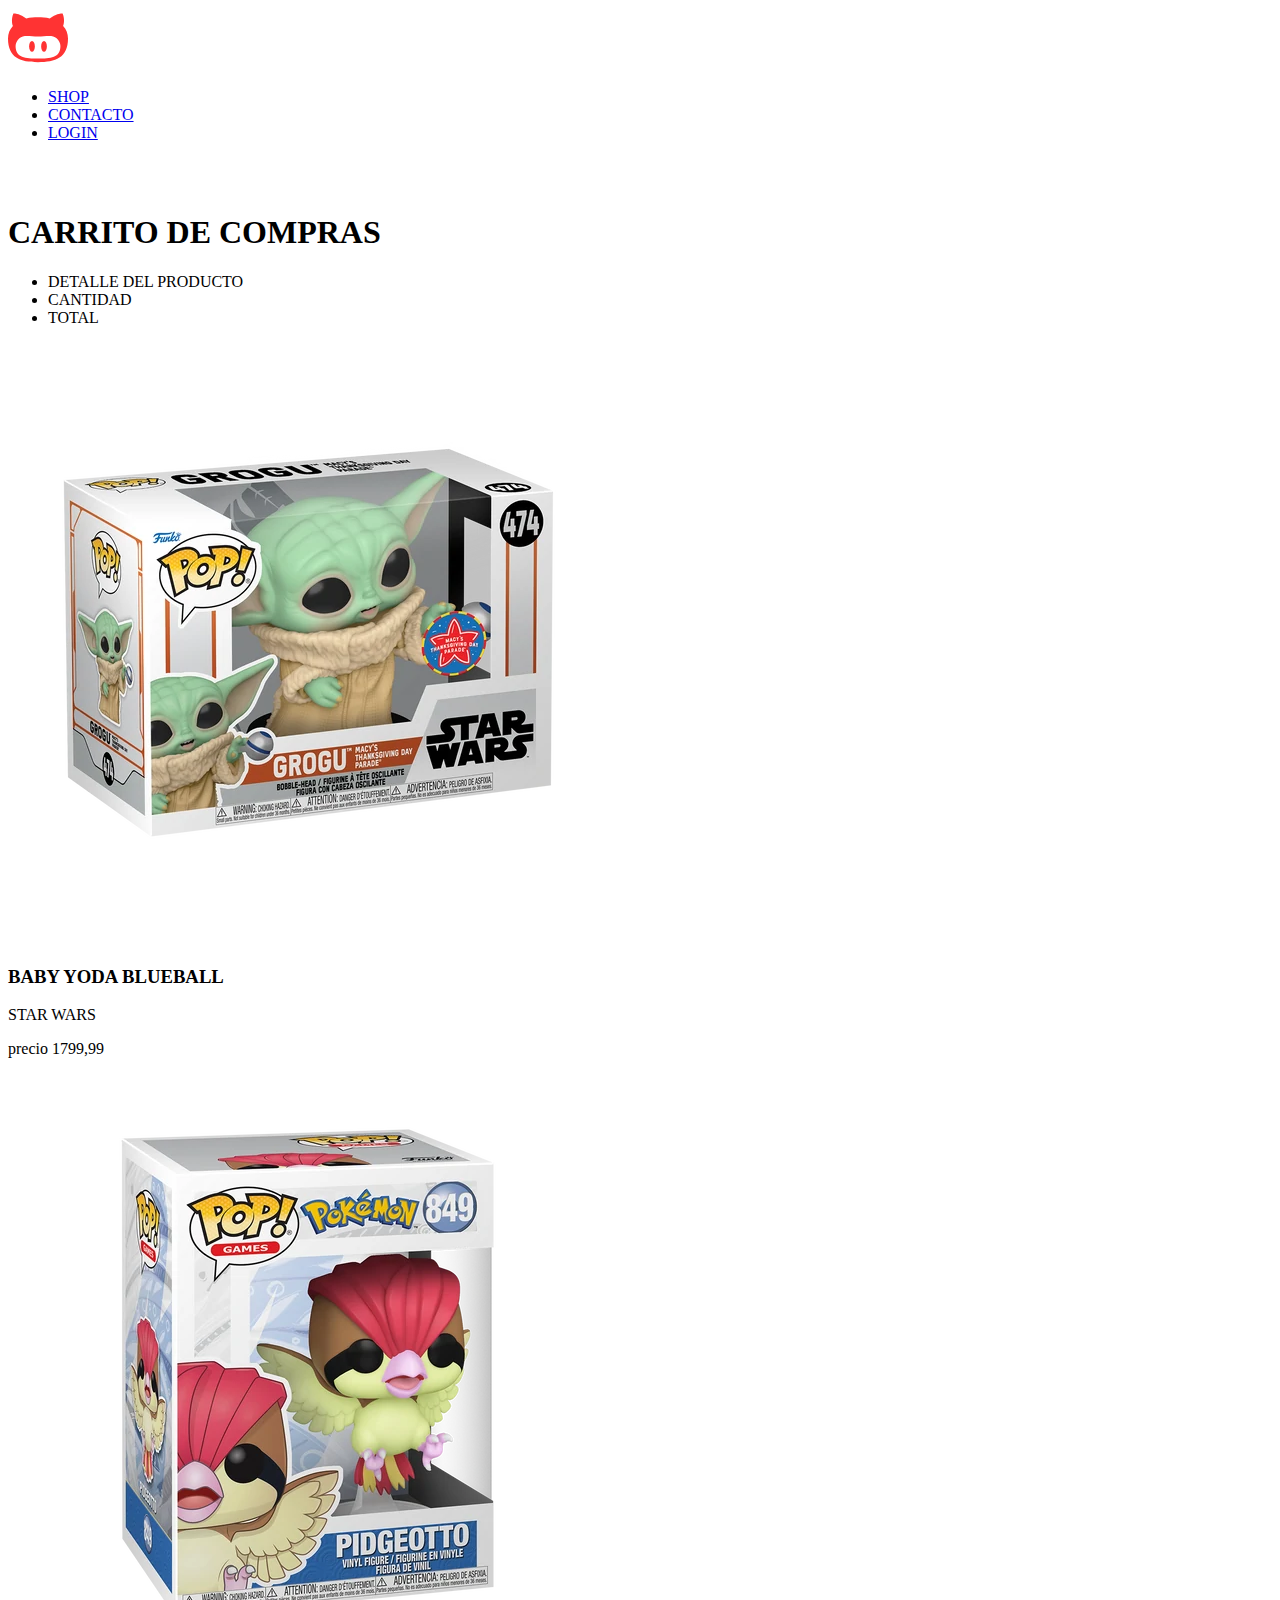
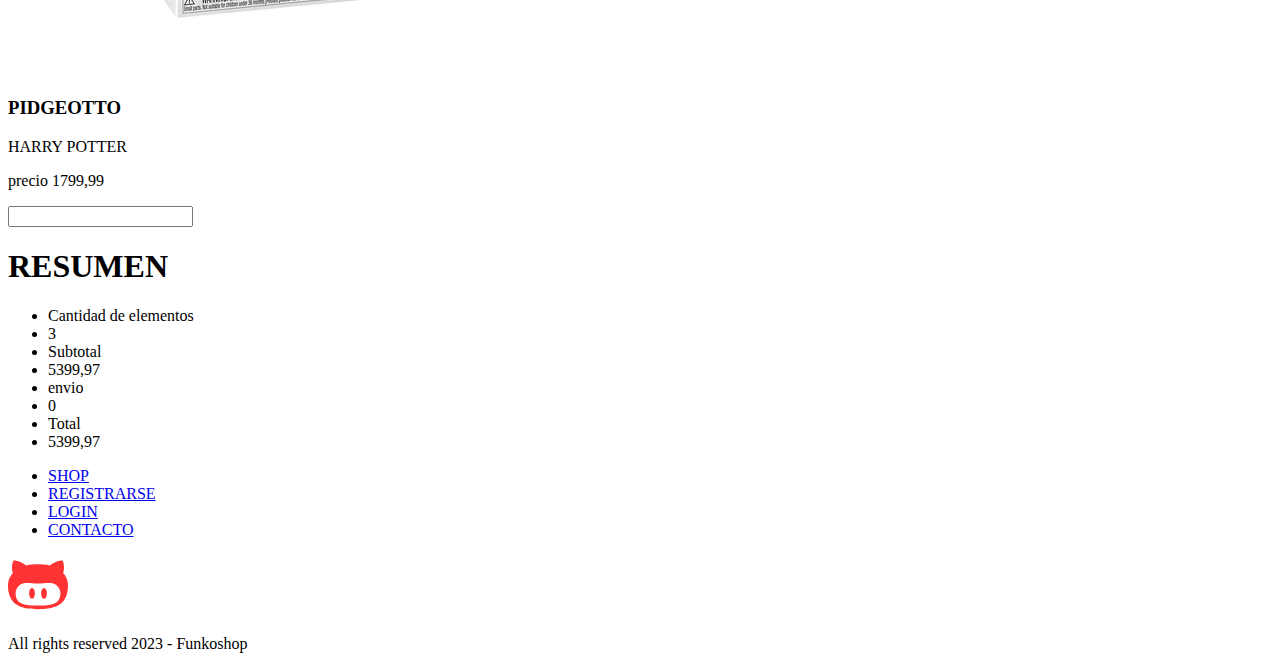
==== carrito.html @ 982b9064 "Reorganización de código" ====
<!DOCTYPE html>
<html lang="en">
  <head>
    <meta charset="UTF-8" />
    <meta name="viewport" content="width=device-width, initial-scale=1.0" />
    <title>Cart Funkoshop</title>
    <!-- <link href="CSS/styles.css" rel="stylesheet"/> -->
  </head>

  <body>
    <header>
      <nav>
        <div id="contenedornav">
            <div>
                <picture>
                    <a href="./index.html">
                    <img id="navpicture"src="../img/branding/isotype.svg" height="60px" width="60px" alt="Logo" />
                    </a>
                </picture>
            </div>
            <ul id="navlist">
                <li>
                    <a class="nav-link" href="./pages/shop.html">SHOP</a>
                </li>
                <li>
                    <a class="nav-link" href="./pages/contact.html">CONTACTO</a>
                </li>
                <li>
                    <a class="nav-link" href="./pages/login.html">LOGIN</a>
                </li>
            </ul>
            <picture>
                <a href="./pages.cart.html">
                    <img id="cartimg" src="../img/icons/cart-icon.svg" alt="icono del carrito"/>
                </a>
            </picture>
            
        </div>
      </nav>
    </header>
    <main>
      <div>
        <h1>CARRITO DE COMPRAS</h1>
      </div>
      <section>
        <ul>
          <li>DETALLE DEL PRODUCTO </li>
        <li>CANTIDAD</li>
        <li>TOTAL</li>
        </ul>
        <div>
          <img src="../img/star-wars/baby-yoda-box.webp" alt="Baby">
          <h3>BABY YODA BLUEBALL</h3>
          <p>STAR WARS</p>
          <p>precio 1799,99</p>




        </div>

        <div>
          <img src="../img/pokemon/pidgeotto-box.webp" alt="Pidge">
          <h3>PIDGEOTTO</h3>
          <p>HARRY POTTER</p>
          <p>precio 1799,99</p>
          <input type="number"/>

        </div>
        <div>
                <h1>RESUMEN</h3>
                </div>

                <div>
                  <ul>
                    <li> Cantidad de elementos</li>
                    <li>3</li>
                    <li>Subtotal</li>
                    <li>5399,97</li>
                    <li>envio</li>
                    <li>0</li>
                    <li>Total</li>
                    <li>5399,97</li>
                  </ul>


                </div>



            </div> 
        </div>
        
      </section>

      
   
    </main>
    <footer>
      <section>
        <div>
          <ul>
            <li>
              <a href="../pages/shop.html">SHOP</a>
            </li>
            <li>
              <a href="../pages/registrase.html">REGISTRARSE</a>
            </li>
            <li>
              <a href="../pages/login.html">LOGIN</a>
            </li>
            <li>
              <a href="./pages/contact.html">CONTACTO</a>
            </li>
          </ul>
        </div>
            <img id="navpicture"src="../img/branding/isotype.svg" height="60px" width="60px" alt="Logo" />

        <p>All rights reserved 2023 - Funkoshop </p>
        
      </section>
      </div>
    </footer>
  </body>
</html>
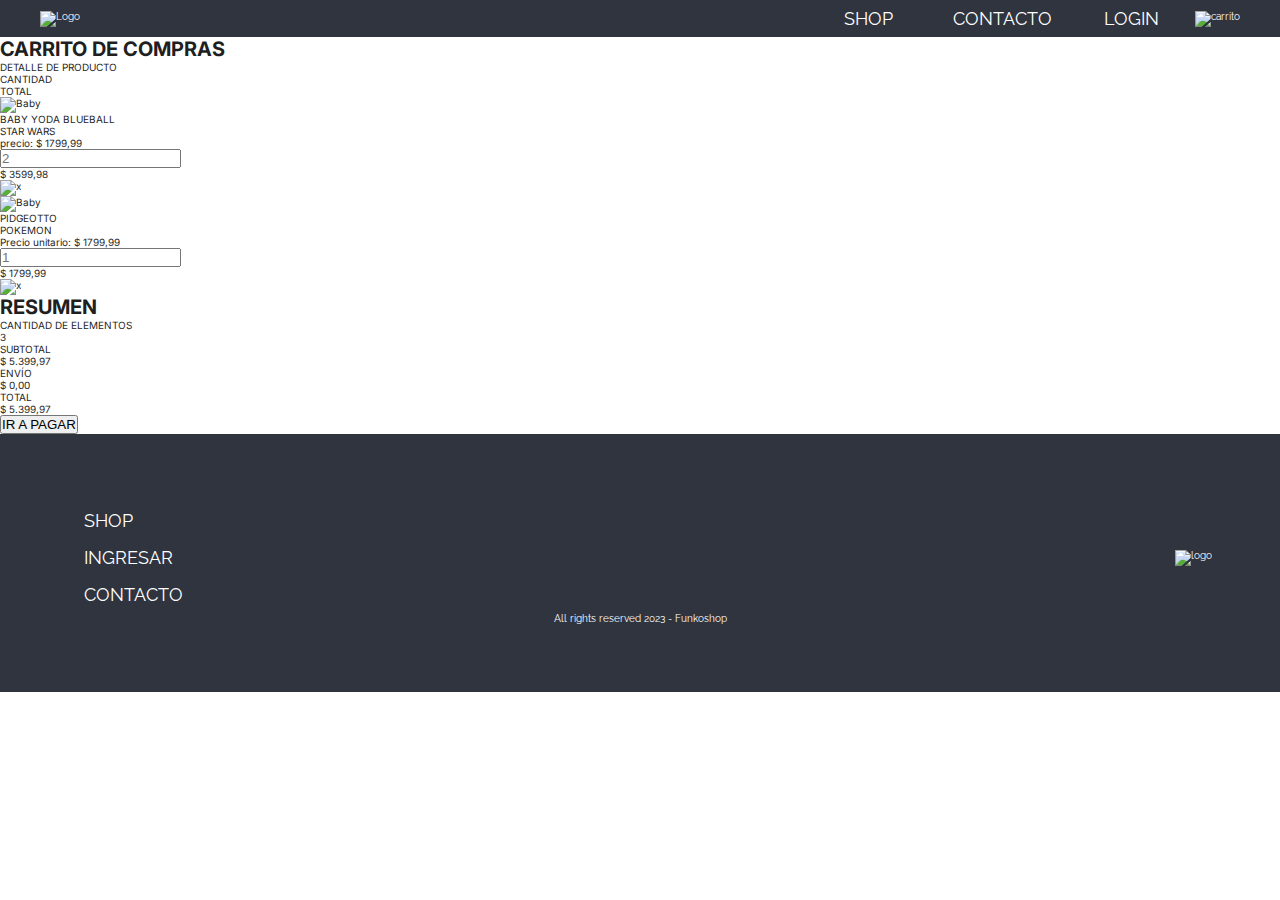
==== commit 89927d0f: "Challenge Integrador MISSION#1 HTML" ====
--- a/carrito.html
+++ b/carrito.html
@@ -1,125 +1,148 @@
 <!DOCTYPE html>
 <html lang="en">
-  <head>
-    <meta charset="UTF-8" />
-    <meta name="viewport" content="width=device-width, initial-scale=1.0" />
-    <title>Cart Funkoshop</title>
-    <!-- <link href="CSS/styles.css" rel="stylesheet"/> -->
-  </head>
 
-  <body>
-    <header>
-      <nav>
-        <div id="contenedornav">
-            <div>
-                <picture>
-                    <a href="./index.html">
-                    <img id="navpicture"src="../img/branding/isotype.svg" height="60px" width="60px" alt="Logo" />
-                    </a>
-                </picture>
-            </div>
-            <ul id="navlist">
-                <li>
-                    <a class="nav-link" href="./pages/shop.html">SHOP</a>
-                </li>
-                <li>
-                    <a class="nav-link" href="./pages/contact.html">CONTACTO</a>
-                </li>
-                <li>
-                    <a class="nav-link" href="./pages/login.html">LOGIN</a>
-                </li>
-            </ul>
-            <picture>
-                <a href="./pages.cart.html">
-                    <img id="cartimg" src="../img/icons/cart-icon.svg" alt="icono del carrito"/>
-                </a>
-            </picture>
-            
-        </div>
-      </nav>
-    </header>
-    <main>
+<head>
+  <meta charset="UTF-8" />
+  <meta name="viewport" content="width=device-width, initial-scale=1.0" />
+  <title>Cart Funkoshop</title>
+  <link href="../CSS/cart.css" rel="stylesheet" />
+  <link href="../CSS/index.css" rel="stylesheet" />
+
+</head>
+<body>
+
+  <header>
+    <nav class="navbar container">
+      <picture class="navbar__logo">
+        <a href="../index.html">
+          <img src="../img/branding/logo_light_horizontal.svg" alt="Logo" />
+        </a>
+      </picture>
+      <ul class="navbar__menu">
+        <li class="navbar__item with-submenu">
+          <a class="navbar__link with-icon" href="./shop.html">SHOP <iconify-icon
+            icon="system-uicons:chevron-down"></iconify-icon></a>
+          <ul class="submenu">
+            <li class="submenu__item">
+              <a href="./shop.html" class="submenu__link">Funkos</a>
+            </li>
+            <li class="submenu__item">
+              <a href="./shop.html" class="submenu__link">Remeras</a>
+            </li>
+            <li class="submenu__item">
+              <a href="./shop.html" class="submenu__link">Llaveros</a>
+            </li>
+          </ul>
+        </li>
+        <li class="navbar__item">
+          <a class="navbar__link" href="./contacto.html">CONTACTO</a>
+        </li>
+        <li class="navbar__item">
+          <a class="navbar__link" href="../Admin/login.html">LOGIN</a>
+        </li>
+        <li class="navbar__item">
+          <a class="navbar__cart" href="./carrito.html">
+            <img src="../img/icons/cart-icon.svg" alt="carrito">
+          </a>
+        </li>
+      </ul>
+    </nav>
+  </header>
+
+  <main>
+   
+    <section class="section-container">
       <div>
-        <h1>CARRITO DE COMPRAS</h1>
+        <h1 class="cart__title">CARRITO DE COMPRAS</h1>
       </div>
-      <section>
-        <ul>
-          <li>DETALLE DEL PRODUCTO </li>
+      <ul class="cart__submenu">
+        <li>DETALLE DE PRODUCTO</li>
         <li>CANTIDAD</li>
         <li>TOTAL</li>
-        </ul>
-        <div>
-          <img src="../img/star-wars/baby-yoda-box.webp" alt="Baby">
-          <h3>BABY YODA BLUEBALL</h3>
-          <p>STAR WARS</p>
-          <p>precio 1799,99</p>
+      </ul>
+
+      <div class="cart__container">
+         <div class="item__card">
+          <div>
+          <img class="item__img" src="../img/star-wars/baby-yoda-1.webp" alt="Baby">
+          <div class="item__details">
+            <p class="item__name pt-5">BABY YODA BLUEBALL</p>
+            <p class="item__license pt-5">STAR WARS</p>
+            <p class="item__price pt-5">precio: $ 1799,99</p>
+            </div>
+        </div>
+          
+      </div>
+      <input class="card__input" type="number" placeholder="2"/>
+        <p class="card__price">$ 3599,98</p>
+        <img src="../img/icons/x-solid.svg" height="10px" width="10px" alt="x" />
+           </div>
+
+           <div class="cart__container">
+            <div class="item__card">
+             <div>
+             <img class="item__img" src="../img/pokemon/pidgeotto-1.webp" alt="Baby">
+             <div class="item__details">
+               <p class="item__name pt-5">PIDGEOTTO</p>
+               <p class="item__license pt-5">POKEMON</p>
+               <p class="item__price pt-5">Precio unitario: $ 1799,99</p>
+               </div>
+           </div>
+             
+         </div>
+         <input class="card__input" type="number" placeholder="1"/>
+           <p class="card__price">$ 1799,99</p>
+           <img src="../img/icons/x-solid.svg" height="10px" width="10px" alt="x" />
+              </div>
+      
+
+      <div>
+        <h1 class="cart__title-resume">RESUMEN</h1>
+      </div>
+
+    </section>
+    <div>
+      <ul class="resume-container">
+        <li class="resume__list">CANTIDAD DE ELEMENTOS</li>
+        <li class="resume__numbers">3</li>
+        <li class="resume__list">SUBTOTAL</li>
+        <li class="resume__numbers">$ 5.399,97</li>
+        <li class="resume__list">ENVÍO</li>
+        <li class="resume__numbers">$ 0,00</li>
+        <li class="resume__list-total">TOTAL</li>
+        <li class="resume__numbers">$ 5.399,97</li>
+      </ul>
 
 
+    </div>
+<div >
 
+  <button type="submit" class="resume__pay"  form="nameform" value="Submit">IR A PAGAR</button>
+</div>
 
-        </div>
+  </main>
 
-        <div>
-          <img src="../img/pokemon/pidgeotto-box.webp" alt="Pidge">
-          <h3>PIDGEOTTO</h3>
-          <p>HARRY POTTER</p>
-          <p>precio 1799,99</p>
-          <input type="number"/>
+  <footer class="footer">
+    <nav class="navbar container">
+      <ul class="navbar__item">
+        <li class="navbar__item">
+          <a class="navbar__link" href="./shop.html">SHOP</a>
+        </li>
+        <li class="navbar__item">
+          <a class="navbar__link" href="../Admin/login.html">INGRESAR</a>
+        </li>
+        <li class="navbar__item">
+          <a class="navbar__link" href="./contacto.html">CONTACTO</a>
+        </li>
+      </ul>
+      <a href="../index.html">
+        <img src="../img/branding/isotype.svg" alt="logo">
+      </a>
+    </nav>
+    <p class="footer__copy">All rights reserved 2023 - Funkoshop</p>
+  </footer>
 
-        </div>
-        <div>
-                <h1>RESUMEN</h3>
-                </div>
+  <script src="https://cdn.jsdelivr.net/npm/iconify-icon@1.0.8/dist/iconify-icon.min.js"></script>
+</body>
 
-                <div>
-                  <ul>
-                    <li> Cantidad de elementos</li>
-                    <li>3</li>
-                    <li>Subtotal</li>
-                    <li>5399,97</li>
-                    <li>envio</li>
-                    <li>0</li>
-                    <li>Total</li>
-                    <li>5399,97</li>
-                  </ul>
-
-
-                </div>
-
-
-
-            </div> 
-        </div>
-        
-      </section>
-
-      
-   
-    </main>
-    <footer>
-      <section>
-        <div>
-          <ul>
-            <li>
-              <a href="../pages/shop.html">SHOP</a>
-            </li>
-            <li>
-              <a href="../pages/registrase.html">REGISTRARSE</a>
-            </li>
-            <li>
-              <a href="../pages/login.html">LOGIN</a>
-            </li>
-            <li>
-              <a href="./pages/contact.html">CONTACTO</a>
-            </li>
-          </ul>
-        </div>
-            <img id="navpicture"src="../img/branding/isotype.svg" height="60px" width="60px" alt="Logo" />
-
-        <p>All rights reserved 2023 - Funkoshop </p>
-        
-      </section>
-      </div>
-    </footer>
-  </body>
-</html>
+</html>--- a/CSS/index.css
+++ b/CSS/index.css
@@ -0,0 +1,374 @@
+@import url('https://fonts.googleapis.com/css2?family=Inter:wght@300;400;500;600;700&family=Raleway:wght@300;400;500;600;700&display=swap');
+
+:root {
+/* Palette  */
+--primary-solid:#FF3333;
+--primary-900:rgb(255, 51, 51, 0.9);
+-primary-500:rgb(255, 51, 51, 0.5);
+-primary-300:rgb(255, 51, 51, 0.3);
+
+--secondary-solid:#1d84b5;
+--secondary-900: rgb(29, 132, 181, 0.9);
+--secondary-500: rgb(29, 132, 181, 0.5);
+--secondary-300: rgb(29, 132, 181, 0.3);
+
+--dark-solid:#1f1f1f;
+--dark-900: rgb(31, 31, 31, 0.9);
+--dark-500:rgb(31, 31, 31, 0.5);
+--dark-300:rgb(31, 31, 31, 0.3);
+
+--dark-bg-solid: #30343f;
+--light-bg-solid:#fafaff;
+--light-font-solid:#ffffff;
+
+/* Tipography */
+--base-font:'Inter', sans serif;
+--alternative-font:'Raleway', sans serif;
+
+/* Font-sizes */
+--font-display:4.8em;
+--font-jumbo:3.8em;
+--font-xlarge:3em;
+--font-large:2.4em;
+--font-medium:1.8em;
+--font-small:1.6em;
+--font-xsmall:1.4em;
+
+/* Spacings */
+--spacing-128: 12.8rem;
+--spacing-68:6.8rem;
+-spacing-36:3.6rem;
+--spacing-28:2.8rem;
+--spacing-24: 2.4rem;
+--spacing-20:2rem;
+--spacing-16:1.6rem;
+--spacing-12:1.2rem;
+--spacing-8:0.8rem;
+}
+
+*,
+*::before,
+*::after {
+    margin:0;
+    padding: 0;
+    box-sizing: border-box;
+}
+
+html {
+font-family: var(--base-font);
+font-size: 62.5%;
+color:var(--dark-solid);
+}
+
+a {
+    text-decoration: none;
+    font-family: inherit;
+    color:inherit
+}
+
+header,
+footer{
+    font-family:var(--alternative-font) ;
+    color:var(--light-font-solid);
+}
+
+ul,ol {
+    list-style-type:none;
+}
+
+p {
+    font-size: 1,8em;
+}
+
+img {
+    width: 100%;
+}
+
+.container {
+    max-width: 1200px;
+    margin: 0 auto;
+}
+
+/* HEADER */
+
+ header {
+    background-color: var(--dark-bg-solid);
+    padding:var(--spacing-36)
+}
+
+.navbar {
+    display: flex;
+    justify-content: space-between;
+    align-items: center;
+}
+
+.navbar__logo {
+    max-width: 300px;
+}
+
+.navbar__menu {
+    display: flex;
+    align-items: center;
+    gap:var(--spacing-20);
+}
+
+.navbar__link{
+    font-size: var(--font-medium);
+    padding: var(--spacing-8) var(--spacing-16);
+    display: inline-block;
+    transition: background .3s ease-in-out ;
+    position: relative;
+}
+
+.navbar__link:hover{
+    background-color: var(--primary-900);
+}
+
+.with-icon {
+    display: flex;
+    align-items: center;
+    gap:var(--spacing-8);
+}
+
+.with-submenu:hover .submenu {
+    display: block;
+}
+
+.submenu {
+    display: none;
+    width: 300px;
+    position: absolute;
+    background-color: var(--dark-bg-solid);
+    z-index: 3;
+}
+
+ .submenu__link {
+display: block;
+padding: var(--spacing-8) var(--spacing-16);
+font-size: var(--font-medium);
+transition: background .3s ease-in-out ; 
+} 
+
+.submenu__link:hover{
+    background-color: var(--primary-900);    
+}
+
+/* HERO */
+
+.hero {
+    background-image: url(../img/funkos-banner.webp);
+    padding: var(--spacing-128);
+    background-position: top;
+    background-size: cover;
+    background-attachment: fixed;
+    position: relative;
+   } 
+
+ .hero::before {
+    content: '';
+    background-color: rgba(0 , 0 , 0 , 0);
+    width: 100%;
+    height: 100%;
+    position: absolute;
+    top:0;
+    left: 0;
+    backdrop-filter: blur(2px) brightness(.9);
+   }
+
+.hero__content {
+    display: flex;
+    flex-direction: column;
+    gap:var(--spacing-20);
+    align-items: start;
+    z-index:2;
+    position: relative;
+}  
+
+.hero__title {
+    font-family: var(--alternative-font);
+    font-size: var(--font-jumbo);
+    color:var(--light-font-solid)
+}
+
+ .hero__text {
+    font-family: var(--alternative-font);
+    color:var(--light-font-solid);
+    font-size: var(--font-medium);
+}
+.hero__link {
+    display: inline-block;
+    font-size: var(--font-medium);
+    background-color: var(--light-bg-solid);
+    padding: var(--spacing-12) var(--spacing-68);
+    border-radius: 50px;
+    font-weight: 500;
+    transition: all .3s ease-in-out;
+}
+
+.hero__link:hover {
+    background-color: var(--primary-900);
+    color:var(--light-font-solid)
+}   
+
+/* COLLECTIONS */
+
+.collection {
+    display: grid;
+    grid-template-columns: repeat(2 , 1fr);
+    align-items: center; 
+    padding: var(--spacing-16) 0;
+}
+
+.collection:nth-child(2) .collection__cover{
+    order: -1;
+}
+
+.collection__content{
+    display: flex;
+    flex-direction:column;
+    gap:var(--spacing-24);
+    align-items: start;
+}
+
+.collection__title{
+    font-family: var(--alternative-font);
+    font-size: var(--font-display);
+    font-weight: 500;
+}
+
+.collection__text{
+    font-family: var(--alternative-font);
+    font-size: var(--font-large);
+    font-weight: 300;
+    border-bottom: 2px solid var(--primary-solid);
+    padding-bottom: var(--spacing-20);
+}
+
+.collection__link{
+    display: inline-block;
+    font-size: var(--font-medium);
+    background-color:var(--dark-solid);
+    color:var(--light-font-solid);
+    padding: var(--spacing-16) var(--spacing-68);
+    border-radius: 30px; 
+    font-weight: 500; 
+    transition: background .3s ease-in-out;
+} 
+
+.collection__link:hover{
+    background-color: var(--primary-900);
+}
+
+/* SLIDER */
+
+.slider {
+    display: flex;
+    flex-direction: column;
+    gap: var(--spacing-36);
+    margin: var(--spacing-68) auto;
+}
+
+.slider__title {
+    font-family: var(--alternative-font);
+    font-size: var(--font-display);
+    text-transform: uppercase;
+}
+
+.slider__items {
+    display: flex;
+    gap:var(--spacing-24);
+}
+
+.card-item__cover{
+    display: flex;
+    position: relative;
+}
+
+.card-item__tag{
+    font-size: var(--font-xsmall);
+    text-transform: uppercase;
+    background-color: var(--primary-solid);
+    color: var(--light-font-solid);
+    padding: var(--spacing-8) var(--spacing-12);
+    position: absolute;
+    right: 0;
+
+}
+.card-item__cover img{
+    animation: fade .7s;
+}
+
+.card-item__img--back{
+    display: none;
+}
+.card-item__cover:hover .card-item__img--back{
+    display: block;
+}
+
+.card-item__cover:hover .card-item__img--front{
+    display: none;
+}
+
+.card-item__content{
+    display: flex;
+    flex-direction: column;
+    gap: var(--spacing-12);
+    padding: var(--spacing-16);
+}
+
+.card-item__license {
+    font-size: var(--font-xsmall);
+    font-weight: 500;
+}
+
+.card-item__name {
+    font-size: var(--font-medium);
+    font-weight: 700;
+}
+
+.card-item__price {
+    font-size: var(--font-small);
+}
+
+.card-item__promo {
+    font-size: var(--font-xsmall);
+    color:var(--secondary-solid);
+    font-weight: 700;
+}
+
+/* FOOTER */
+
+.footer {
+    background-color: var(--dark-bg-solid);
+    padding: var(--spacing-68);
+}
+
+.footer__copy {
+    margin: var(--spacing-36);
+    text-align: center;
+}
+
+/* ANIMATION */
+
+@keyframes fade {
+    0%{
+        opacity: 0;
+    }
+    
+    100% {
+        opacity: 1;
+    }
+}
+
+
+
+
+
+
+
+
+
+
+
+
+
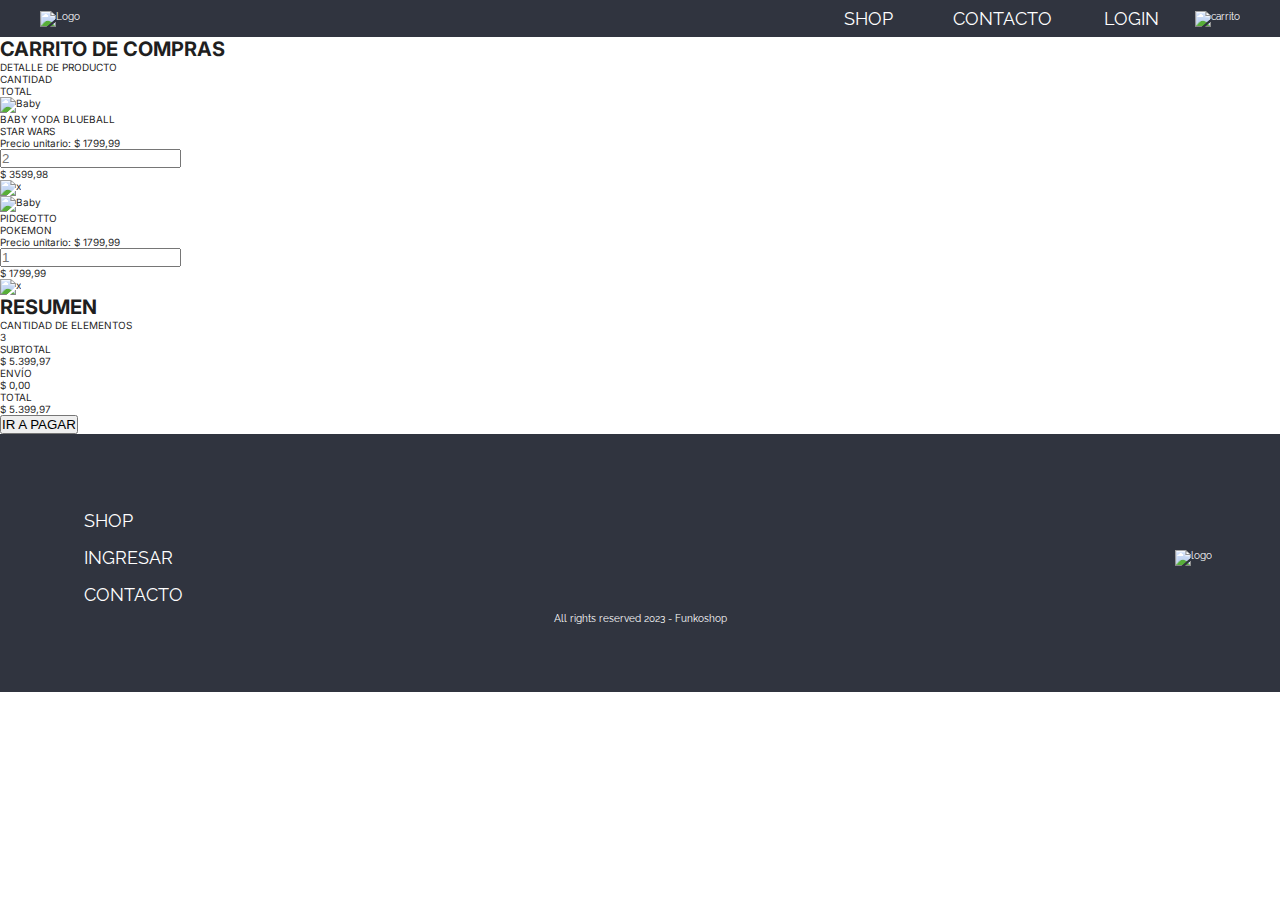
==== commit 625d39e8: "Challenge Integrador MISSION#1 HTML" ====
--- a/carrito.html
+++ b/carrito.html
@@ -62,45 +62,43 @@
       </ul>
 
       <div class="cart__container">
-         <div class="item__card">
+        <div class="item__card">
           <div>
-          <img class="item__img" src="../img/star-wars/baby-yoda-1.webp" alt="Baby">
-          <div class="item__details">
-            <p class="item__name pt-5">BABY YODA BLUEBALL</p>
-            <p class="item__license pt-5">STAR WARS</p>
-            <p class="item__price pt-5">precio: $ 1799,99</p>
+            <img class="item__img" src="../img/star-wars/baby-yoda-1.webp" alt="Baby">
+            <div class="item__details">
+              <p class="item__name pt-5">BABY YODA BLUEBALL</p>
+              <p class="item__license pt-5">STAR WARS</p>
+              <p class="item__price pt-5">Precio unitario: $ 1799,99</p>
             </div>
+          </div>
         </div>
-          
-      </div>
-      <input class="card__input" type="number" placeholder="2"/>
+        <input class="card__input" type="number" placeholder="2"/>
         <p class="card__price">$ 3599,98</p>
         <img src="../img/icons/x-solid.svg" height="10px" width="10px" alt="x" />
-           </div>
+      </div>
 
-           <div class="cart__container">
-            <div class="item__card">
-             <div>
+      <div class="cart__container cart__container2">
+        <div class="item__card">
+          <div>
              <img class="item__img" src="../img/pokemon/pidgeotto-1.webp" alt="Baby">
              <div class="item__details">
                <p class="item__name pt-5">PIDGEOTTO</p>
                <p class="item__license pt-5">POKEMON</p>
                <p class="item__price pt-5">Precio unitario: $ 1799,99</p>
-               </div>
-           </div>
-             
-         </div>
-         <input class="card__input" type="number" placeholder="1"/>
-           <p class="card__price">$ 1799,99</p>
-           <img src="../img/icons/x-solid.svg" height="10px" width="10px" alt="x" />
               </div>
+          </div>   
+        </div>
+        <input class="card__input" type="number" placeholder="1"/>
+        <p class="card__price">$ 1799,99</p>
+        <img src="../img/icons/x-solid.svg" height="10px" width="10px" alt="x" />
+      </div>
       
-
       <div>
         <h1 class="cart__title-resume">RESUMEN</h1>
       </div>
 
     </section>
+
     <div>
       <ul class="resume-container">
         <li class="resume__list">CANTIDAD DE ELEMENTOS</li>
@@ -112,9 +110,8 @@
         <li class="resume__list-total">TOTAL</li>
         <li class="resume__numbers">$ 5.399,97</li>
       </ul>
+    </div>
 
-
-    </div>
 <div >
 
   <button type="submit" class="resume__pay"  form="nameform" value="Submit">IR A PAGAR</button>
